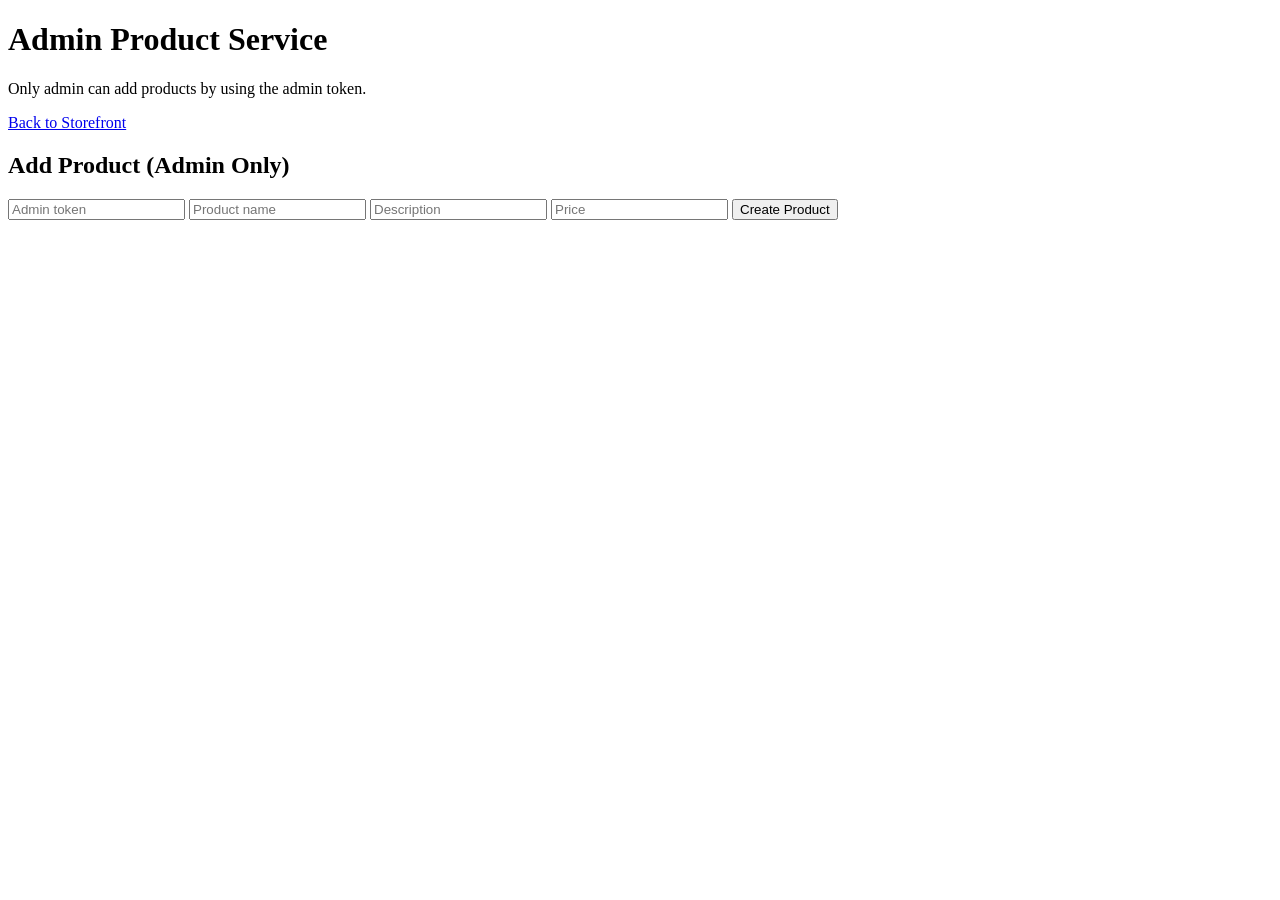
==== app/templates/admin.html @ 77ac58bb "Expose frontend on port 3000 in compose docs" ====
<!doctype html>
<html lang="en">
  <head>
    <meta charset="UTF-8" />
    <meta name="viewport" content="width=device-width, initial-scale=1.0" />
    <title>Admin - Add Product</title>
    <link rel="stylesheet" href="/static/styles.css" />
  </head>
  <body>
    <main class="container">
      <h1>Admin Product Service</h1>
      <p>Only admin can add products by using the admin token.</p>
      <p><a href="/">Back to Storefront</a></p>

      <section class="card">
        <h2>Add Product (Admin Only)</h2>
        <form id="admin-product-form">
          <input name="token" type="password" placeholder="Admin token" required />
          <input name="name" placeholder="Product name" required />
          <input name="description" placeholder="Description" required />
          <input name="price" type="number" min="0" step="0.01" placeholder="Price" required />
          <button type="submit">Create Product</button>
        </form>
        <p id="admin-status"></p>
      </section>
    </main>

    <script src="/static/admin.js"></script>
  </body>
</html>
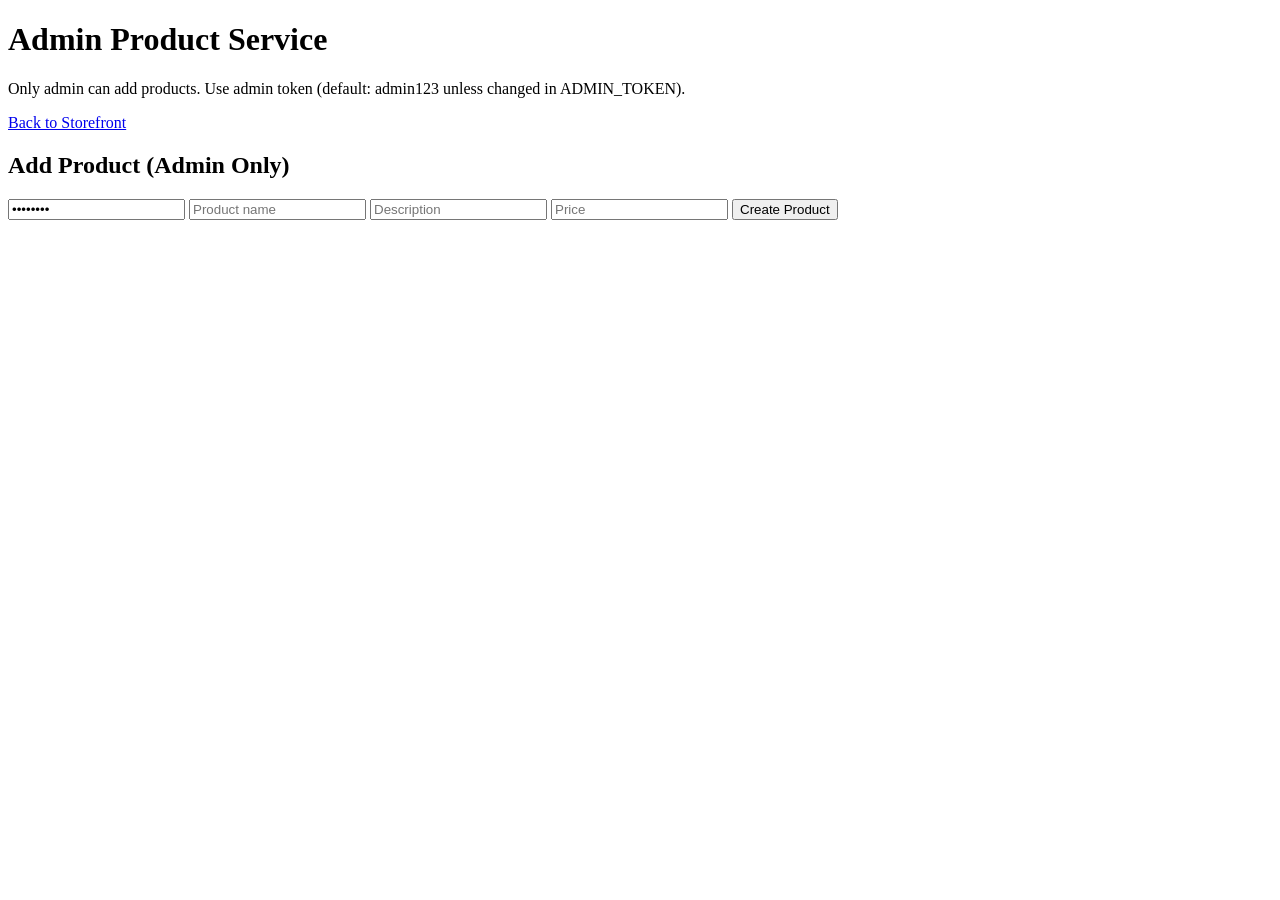
==== commit 29bc6736: "Improve admin token UX for product creation" ====
--- a/app/templates/admin.html
+++ b/app/templates/admin.html
@@ -9,13 +9,13 @@
   <body>
     <main class="container">
       <h1>Admin Product Service</h1>
-      <p>Only admin can add products by using the admin token.</p>
+      <p>Only admin can add products. Use admin token (default: admin123 unless changed in ADMIN_TOKEN).</p>
       <p><a href="/">Back to Storefront</a></p>
 
       <section class="card">
         <h2>Add Product (Admin Only)</h2>
         <form id="admin-product-form">
-          <input name="token" type="password" placeholder="Admin token" required />
+          <input name="token" type="password" placeholder="Admin token" value="admin123" required />
           <input name="name" placeholder="Product name" required />
           <input name="description" placeholder="Description" required />
           <input name="price" type="number" min="0" step="0.01" placeholder="Price" required />
